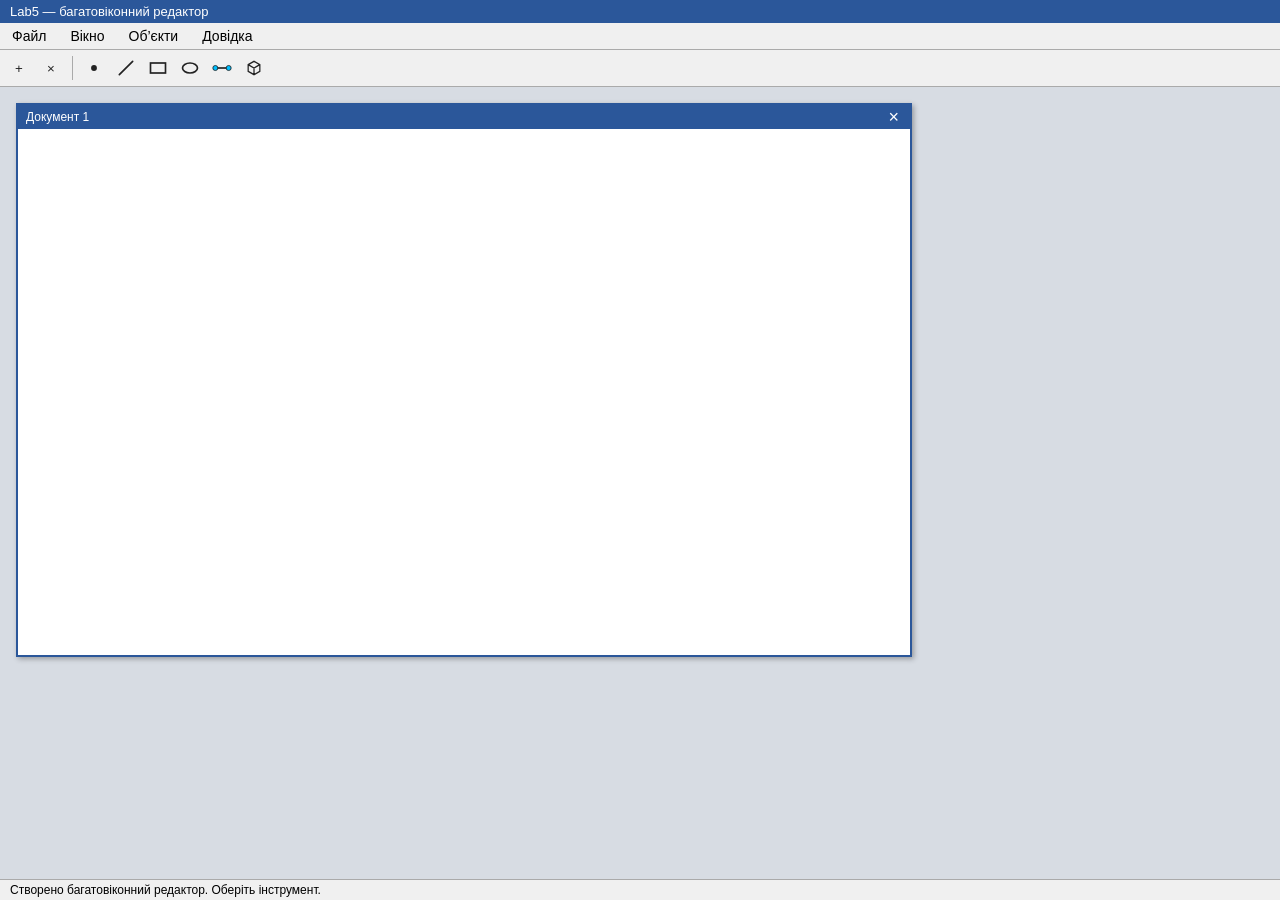
==== lab5/index.html @ d76159cb "lab 5" ====
<!DOCTYPE html>
<html lang="uk">
<head>
    <meta charset="UTF-8">
    <meta name="viewport" content="width=device-width, initial-scale=1.0">
    <title>Lab5</title>
    <link rel="stylesheet" href="style.css">
</head>
<body>

    <header id="titlebar">Lab5 — багатовіконний редактор</header>
    <nav id="menubar"></nav>
    <div id="toolbar"></div>

    <main id="workspace"></main>
    <aside id="table"></aside>
    <div id="status"></div>

    <script type="module" src="index.js"></script>
</body>
</html>
---- lab5/style.css ----
html, body {
    margin: 0;
    height: 100%;
    font-family: sans-serif;
    overflow: hidden;
}

body {
    display: flex;
    flex-direction: column;
}

#menubar {
    display: flex;
    background: #f0f0f0;
    border-bottom: 1px solid #aaa;
}

.menu {
    position: relative;
}

.menu button {
    border: none;
    background: transparent;
    padding: 5px 12px;
    font-size: 14px;
    cursor: pointer;
    text-align: left;
}

.menu-title:hover,
.menu.open .menu-title {
    background: #cde6f7;
}

.menu-popup {
    display: none;
    position: absolute;
    top: 100%;
    left: 0;
    min-width: 160px;
    background: #fff;
    border: 1px solid #888;
    box-shadow: 2px 2px 5px rgba(0, 0, 0, 0.3);
    z-index: 10;
}

.menu.open .menu-popup {
    display: block;
}

.menu-popup button {
    display: block;
    box-sizing: border-box;
    width: 100%;
    padding-left: 26px;
    position: relative;
}

.menu-popup button:hover {
    background: #cde6f7;
}

.menu-popup button.checked::before {
    content: '✓';
    position: absolute;
    left: 8px;
}

 #workspace {
    flex: 1;
    position: relative;
    overflow: hidden;
    background: #d7dce3;
    min-height: 0;
}

.document-window {
    position: absolute;
    top: 16px;
    left: 16px;
    width: 70%;
    height: 70%;
    box-sizing: border-box;
    padding: 0;
    background: #fff;
    border: 1px solid #777;
    box-shadow: 2px 2px 5px rgba(0, 0, 0, 0.3);
    overflow: hidden;
}

.document-window.active {
    border: 2px solid #2b579a;
}

.document-titlebar {
    display: flex;
    align-items: center;
    justify-content: space-between;
    height: 24px;
    padding: 0 5px 0 8px;
    color: #fff;
    background: #777;
    font-size: 12px;
}

.document-window.active .document-titlebar {
    background: #2b579a;
}

.document-close,
.dialog-close {
    border: 0;
    color: inherit;
    background: transparent;
    cursor: pointer;
    font-size: 18px;
    line-height: 18px;
}

.document-canvas {
    display: block;
    width: 100%;
    height: calc(100% - 24px);
    cursor: crosshair;
    background: #fff;
}

#table {
    position: absolute;
    right: 12px;
    bottom: 30px;
    z-index: 30;
}

.table-dialog {
    display: none;
    width: 430px;
    max-height: 280px;
    background: #fff;
    border: 1px solid #777;
    box-shadow: 2px 2px 7px rgba(0, 0, 0, 0.35);
}

.table-dialog.visible {
    display: block;
}

.dialog-header {
    display: flex;
    justify-content: space-between;
    padding: 5px 8px;
    color: #fff;
    background: #2b579a;
}

.table-scroll {
    max-height: 240px;
    overflow: auto;
}

.table-dialog table {
    width: 100%;
    border-collapse: collapse;
    font-size: 12px;
}

.table-dialog th,
.table-dialog td {
    padding: 4px 6px;
    border: 1px solid #bbb;
    text-align: left;
}

.table-dialog th {
    background: #e8eef5;
}

#status {
    padding: 3px 10px;
    font-size: 12px;
    background: #f0f0f0;
    border-top: 1px solid #aaa;
}

#titlebar {
    padding: 4px 10px;
    font-size: 13px;
    background: #2b579a;
    color: #fff;
}

#toolbar {
    display: flex;
    align-items: center;
    gap: 2px;
    padding: 3px 4px;
    background: #f0f0f0;
    border-bottom: 1px solid #aaa;
}

.tb-button {
    width: 30px;
    height: 30px;
    padding: 4px;
    border: 1px solid transparent;
    border-radius: 3px;
    background: transparent;
    color: #222;
    cursor: pointer;
}

.tb-button svg {
    display: block;
    width: 100%;
    height: 100%;
}

.tb-button:hover {
    background: #cde6f7;
    border-color: #7eb4ea;
}

.tb-button.pressed {
    background: #b8d6f0;
    border-color: #3c7fb1;
    box-shadow: inset 1px 1px 2px rgba(0, 0, 0, 0.25);
}

.tb-separator {
    width: 1px;
    height: 24px;
    margin: 0 4px;
    background: #aaa;
}

.tooltip {
    position: fixed;
    padding: 2px 6px;
    font-size: 12px;
    background: #ffffe1;
    border: 1px solid #767676;
    box-shadow: 1px 1px 3px rgba(0, 0, 0, 0.3);
    pointer-events: none;
    white-space: nowrap;
    z-index: 20;
    display: none;
}

.tooltip.visible {
    display: block;
}
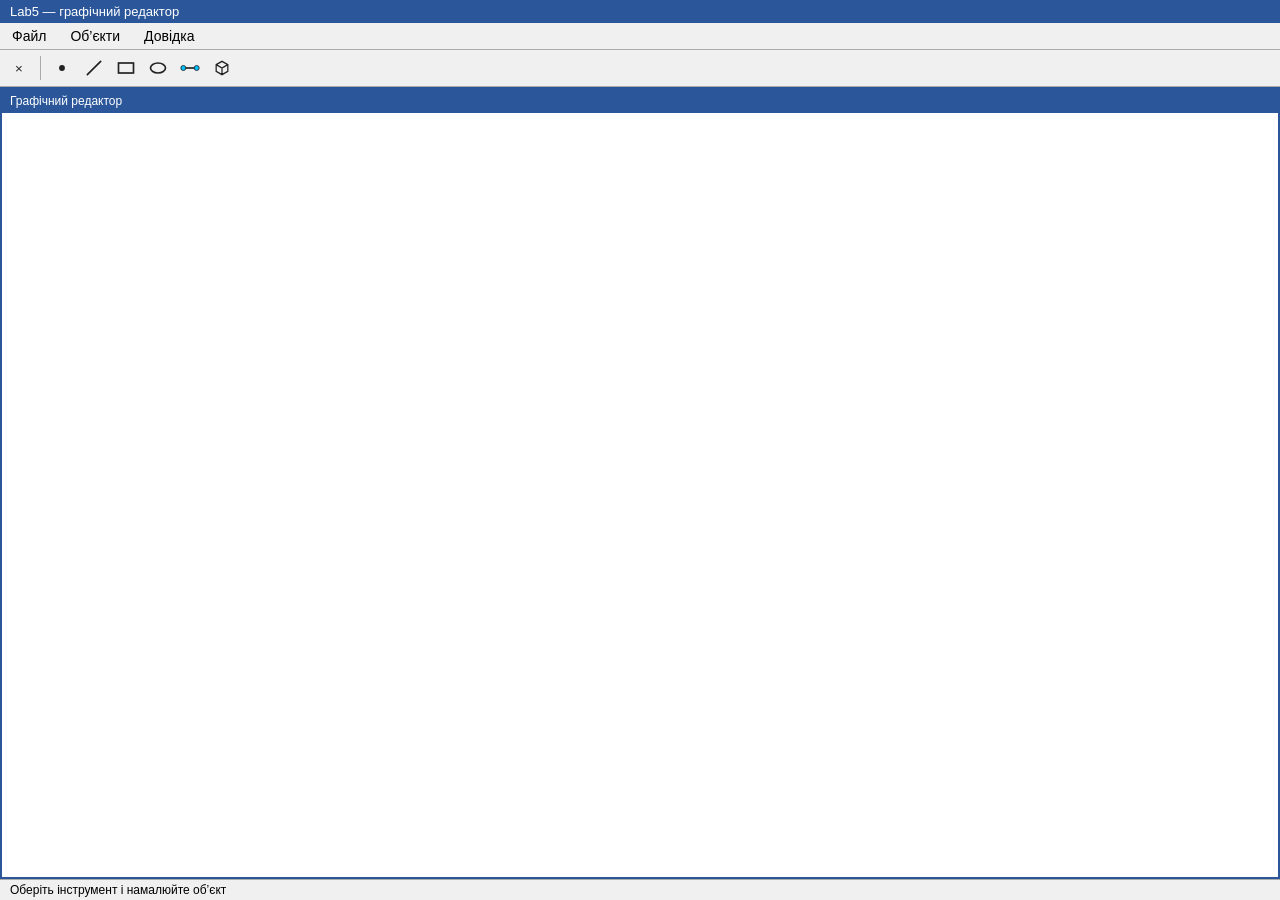
==== commit fce54e6c: "improve of lab 5" ====
--- a/lab5/index.html
+++ b/lab5/index.html
@@ -8,7 +8,7 @@
 </head>
 <body>
 
-    <header id="titlebar">Lab5 — багатовіконний редактор</header>
+    <header id="titlebar">Lab5 — графічний редактор</header>
     <nav id="menubar"></nav>
     <div id="toolbar"></div>
 
--- a/lab5/style.css
+++ b/lab5/style.css
@@ -78,10 +78,9 @@
 
 .document-window {
     position: absolute;
-    top: 16px;
-    left: 16px;
-    width: 70%;
-    height: 70%;
+    inset: 0;
+    width: 100%;
+    height: 100%;
     box-sizing: border-box;
     padding: 0;
     background: #fff;
@@ -109,7 +108,6 @@
     background: #2b579a;
 }
 
-.document-close,
 .dialog-close {
     border: 0;
     color: inherit;
@@ -175,6 +173,15 @@
 
 .table-dialog th {
     background: #e8eef5;
+}
+
+.table-dialog tbody tr {
+    cursor: pointer;
+}
+
+.table-dialog tbody tr:hover,
+.table-dialog tbody tr.selected {
+    background: #ffe4e6;
 }
 
 #status {
